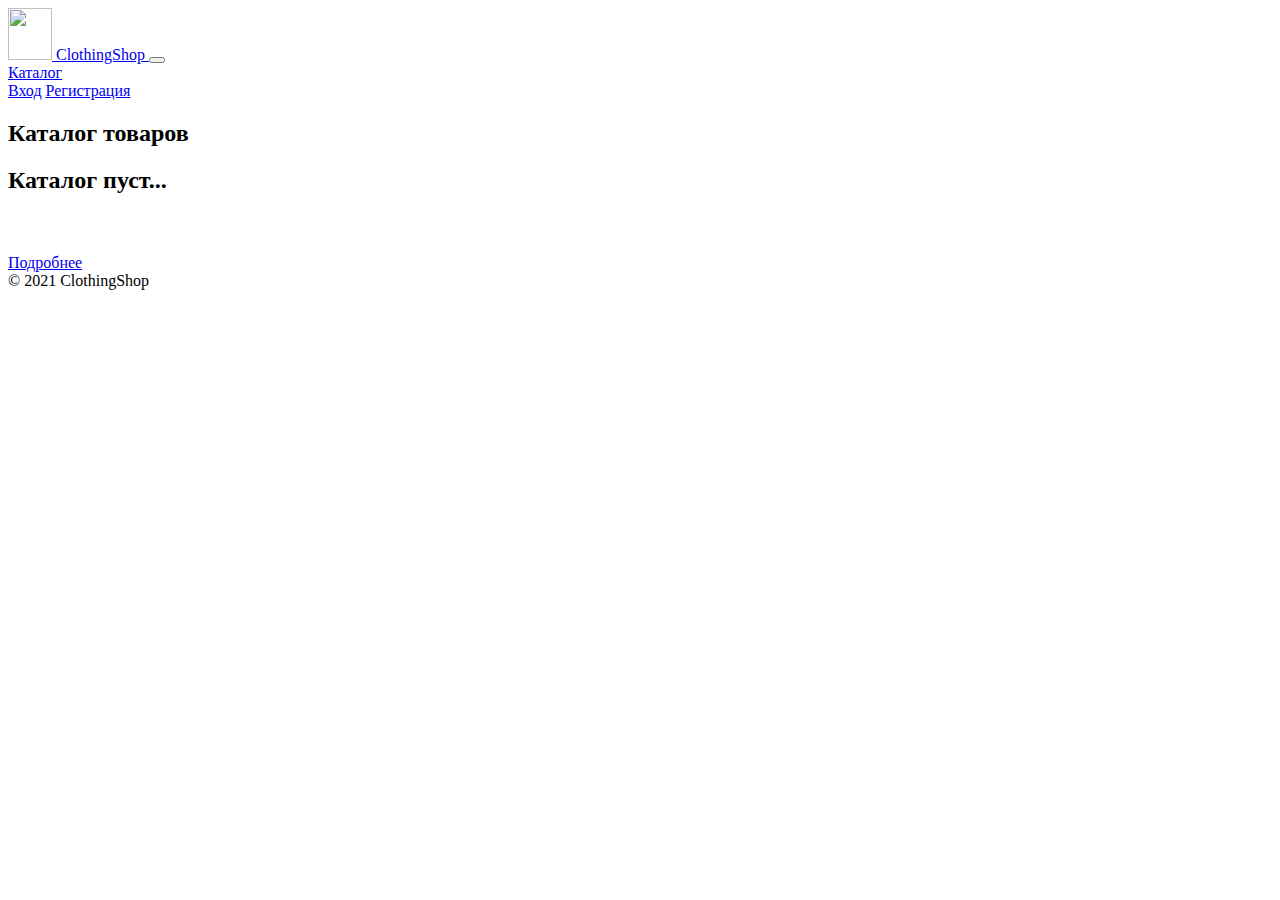
==== src/main/resources/templates/index.html @ e9d748c6 "added clothes catalog page" ====
<!DOCTYPE html>
<html lang="en" xmlns:th="http://www.w3.org/1999/xhtml">
<head>
    <meta charset="UTF-8">
    <meta name="viewport" content="width=device-width, initial-scale=1.0">

    <!-- Bootstrap CSS -->
    <link href="https://cdn.jsdelivr.net/npm/bootstrap@5.0.0-beta1/dist/css/bootstrap.min.css" rel="stylesheet" integrity="sha384-giJF6kkoqNQ00vy+HMDP7azOuL0xtbfIcaT9wjKHr8RbDVddVHyTfAAsrekwKmP1" crossorigin="anonymous">
    
    <link href="css/style.css" rel="stylesheet">

    <!-- Fonts -->
    <link href="https://fonts.googleapis.com/css2?family=Press+Start+2P&family=Spectral:wght@300&display=swap" rel="stylesheet">
    
    <title>ClothingShop</title>
</head>
<body>
    <header>
        <nav class="navbar navbar-expand-lg navbar-light bg-light">
            <div class="container">
                <a class="navbar-brand" href="/">
                    <img src="img/logo.png" alt="" width="44" height="52" class="d-inline-block">
                    ClothingShop
                </a>
                <button class="navbar-toggler" type="button" data-bs-toggle="collapse" data-bs-target="#navbarNavAltMarkup" aria-controls="navbarNavAltMarkup" aria-expanded="false" aria-label="Toggle navigation">
                    <span class="navbar-toggler-icon"></span>
                </button>

                <div class="collapse navbar-collapse" id="navbarNavAltMarkup">
                    <div class="navbar-nav me-auto">
                        <a class="nav-item nav-link active" aria-current="page" href="/">Каталог</a>
                    </div>
                    <div class="navbar-nav ms-auto">
                        <a href="#" class="nav-item nav-link">Вход</a>
                        <a href="#" class="nav-item nav-link">Регистрация</a>
                    </div>
                </div>
    
            </div>
        </nav>
    </header>

    <main>
        <section class="text-center container">
            <div class="row py-3">
                <h2 class="fw-light">Каталог товаров</h2>
            </div>
        </section>
      
        <div class="album pb-5" th:switch="${clothes}">
            <h2 th:case="null">Каталог пуст...</h2>

            <div th:case="*" class="container">
                <div class="row row-cols-1 row-cols-sm-2 row-cols-md-3 g-3">

                    <div class="col" th:each="item: ${clothes}">
                        <div class="card shadow-sm">
                            <img th:src="@{${item.imagePath}}" class="card-img-top" alt="" width="100%" height="100%">
                            <div class="card-body">
                                <h5 class="card-title fw-bold" th:text="${item.name}"></h5>
                                <p class="card-text" th:text="${item.description}"></p>
                                <div class="d-flex justify-content-between align-items-center">
                                    <a href="product" class="btn btn-sm btn-outline-dark">Подробнее</a>
                                    <small class="fw-bold" th:text="${item.price}"></small>
                                </div>
                            </div>
                        </div>
                    </div>

                </div>
            </div>
        </div>
    </main>
    
    <footer class="footer mt-auto py-3 bg-light">
        <div class="container">
            <span class="text-muted py-3">© 2021 ClothingShop</span>
        </div>
    </footer>
    
    <!-- Popper.js and Bootstrap.js-->
    <script src="https://cdn.jsdelivr.net/npm/@popperjs/core@2.5.4/dist/umd/popper.min.js" integrity="sha384-q2kxQ16AaE6UbzuKqyBE9/u/KzioAlnx2maXQHiDX9d4/zp8Ok3f+M7DPm+Ib6IU" crossorigin="anonymous"></script>
    <script src="https://cdn.jsdelivr.net/npm/bootstrap@5.0.0-beta1/dist/js/bootstrap.min.js" integrity="sha384-pQQkAEnwaBkjpqZ8RU1fF1AKtTcHJwFl3pblpTlHXybJjHpMYo79HY3hIi4NKxyj" crossorigin="anonymous"></script>

</body>
</html>
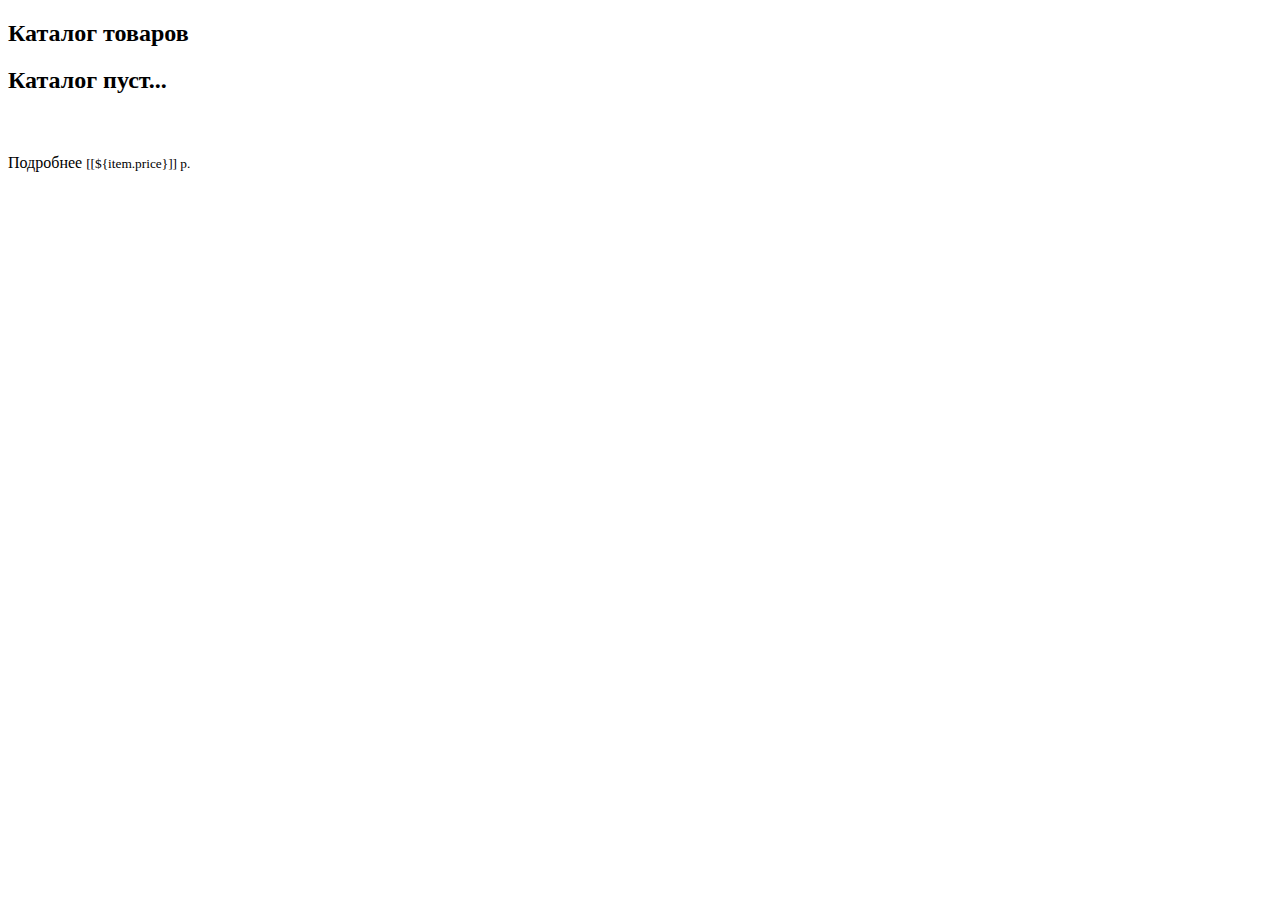
==== commit 9a809158: "fixed thymeleaf links on linux" ====
--- a/src/main/resources/templates/index.html
+++ b/src/main/resources/templates/index.html
@@ -1,44 +1,10 @@
 <!DOCTYPE html>
 <html lang="en" xmlns:th="http://www.w3.org/1999/xhtml">
-<head>
-    <meta charset="UTF-8">
-    <meta name="viewport" content="width=device-width, initial-scale=1.0">
 
-    <!-- Bootstrap CSS -->
-    <link href="https://cdn.jsdelivr.net/npm/bootstrap@5.0.0-beta1/dist/css/bootstrap.min.css" rel="stylesheet" integrity="sha384-giJF6kkoqNQ00vy+HMDP7azOuL0xtbfIcaT9wjKHr8RbDVddVHyTfAAsrekwKmP1" crossorigin="anonymous">
-    
-    <link href="css/style.css" rel="stylesheet">
+<div th:replace="fragments/head :: head"></div>
 
-    <!-- Fonts -->
-    <link href="https://fonts.googleapis.com/css2?family=Press+Start+2P&family=Spectral:wght@300&display=swap" rel="stylesheet">
-    
-    <title>ClothingShop</title>
-</head>
 <body>
-    <header>
-        <nav class="navbar navbar-expand-lg navbar-light bg-light">
-            <div class="container">
-                <a class="navbar-brand" href="/">
-                    <img src="img/logo.png" alt="" width="44" height="52" class="d-inline-block">
-                    ClothingShop
-                </a>
-                <button class="navbar-toggler" type="button" data-bs-toggle="collapse" data-bs-target="#navbarNavAltMarkup" aria-controls="navbarNavAltMarkup" aria-expanded="false" aria-label="Toggle navigation">
-                    <span class="navbar-toggler-icon"></span>
-                </button>
-
-                <div class="collapse navbar-collapse" id="navbarNavAltMarkup">
-                    <div class="navbar-nav me-auto">
-                        <a class="nav-item nav-link active" aria-current="page" href="/">Каталог</a>
-                    </div>
-                    <div class="navbar-nav ms-auto">
-                        <a href="#" class="nav-item nav-link">Вход</a>
-                        <a href="#" class="nav-item nav-link">Регистрация</a>
-                    </div>
-                </div>
-    
-            </div>
-        </nav>
-    </header>
+    <div th:replace="fragments/header :: header"></div>
 
     <main>
         <section class="text-center container">
@@ -60,8 +26,8 @@
                                 <h5 class="card-title fw-bold" th:text="${item.name}"></h5>
                                 <p class="card-text" th:text="${item.description}"></p>
                                 <div class="d-flex justify-content-between align-items-center">
-                                    <a href="product" class="btn btn-sm btn-outline-dark">Подробнее</a>
-                                    <small class="fw-bold" th:text="${item.price}"></small>
+                                    <a th:href="@{/product/{id}(id=${item.id})}" class="btn btn-sm btn-outline-dark">Подробнее</a>
+                                    <small class="fw-bold" th:inline="text">[[${item.price}]] р.</small>
                                 </div>
                             </div>
                         </div>
@@ -71,16 +37,8 @@
             </div>
         </div>
     </main>
+
+    <div th:replace="fragments/footer :: footer"></div>
     
-    <footer class="footer mt-auto py-3 bg-light">
-        <div class="container">
-            <span class="text-muted py-3">© 2021 ClothingShop</span>
-        </div>
-    </footer>
-    
-    <!-- Popper.js and Bootstrap.js-->
-    <script src="https://cdn.jsdelivr.net/npm/@popperjs/core@2.5.4/dist/umd/popper.min.js" integrity="sha384-q2kxQ16AaE6UbzuKqyBE9/u/KzioAlnx2maXQHiDX9d4/zp8Ok3f+M7DPm+Ib6IU" crossorigin="anonymous"></script>
-    <script src="https://cdn.jsdelivr.net/npm/bootstrap@5.0.0-beta1/dist/js/bootstrap.min.js" integrity="sha384-pQQkAEnwaBkjpqZ8RU1fF1AKtTcHJwFl3pblpTlHXybJjHpMYo79HY3hIi4NKxyj" crossorigin="anonymous"></script>
-
 </body>
 </html>